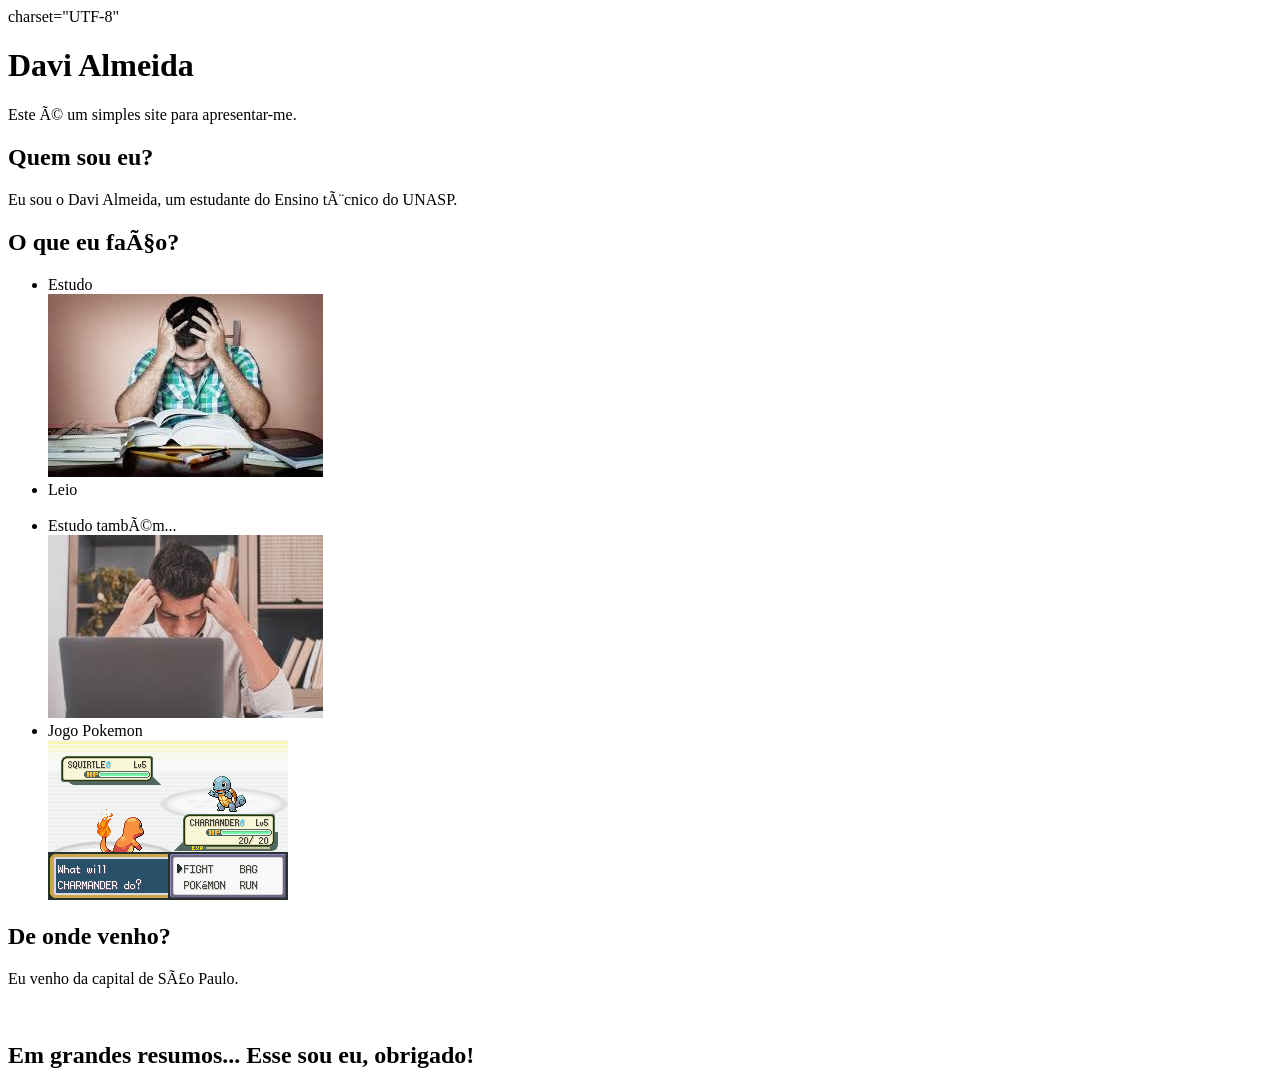
==== index.html @ 0ce0dba3 "iniciando av1" ====
<!DOCTYPE html>
<html lang="pt-BR"> <meta>charset="UTF-8"</html><meta>
<head>
<title>Davi Almeida.</title>
<link rel="stylesheet" href="Style HTML.css" />
</head>
<div> 
    <h1>Davi Almeida</h1>
<body>

    <p>Este é um simples site para apresentar-me.</p>

    <h2>Quem sou eu?</h2>
    <p>Eu sou o Davi Almeida, um estudante do Ensino tècnico do UNASP.</p>

    <h2>O que eu faço?</h2>
    <ul>
        <li>Estudo</li>
        <img src=[data-uri] alt="">
        <li>Leio</li>
<img src="https://encrypted-tbn0.gstatic.com/images?q=tbn:ANd9GcTJC_1T0tsanxrnUdXGusUP-GUEaaAGLBif6g&s" alt="">
        <li>Estudo também...</li>
<img src="[data-uri]" alt="">
        <li>Jogo Pokemon</li>
    <img src="[data-uri]" alt="">
    </ul>

    <h2>De onde venho?</h2>
    <p>Eu venho da capital de São Paulo.</p>
    <img src="https://i.guim.co.uk/img/media/44556f138b8054e7283b1740fc66c6b239c5d79a/96_282_6238_3744/master/6238.jpg?width=1200&quality=85&auto=format&fit=max&s=736c9baa80d8826767af374c488e235b" alt="">
<h2>Em grandes resumos... Esse sou eu, obrigado!</h2>
</div>
</style>

</body>
</html>
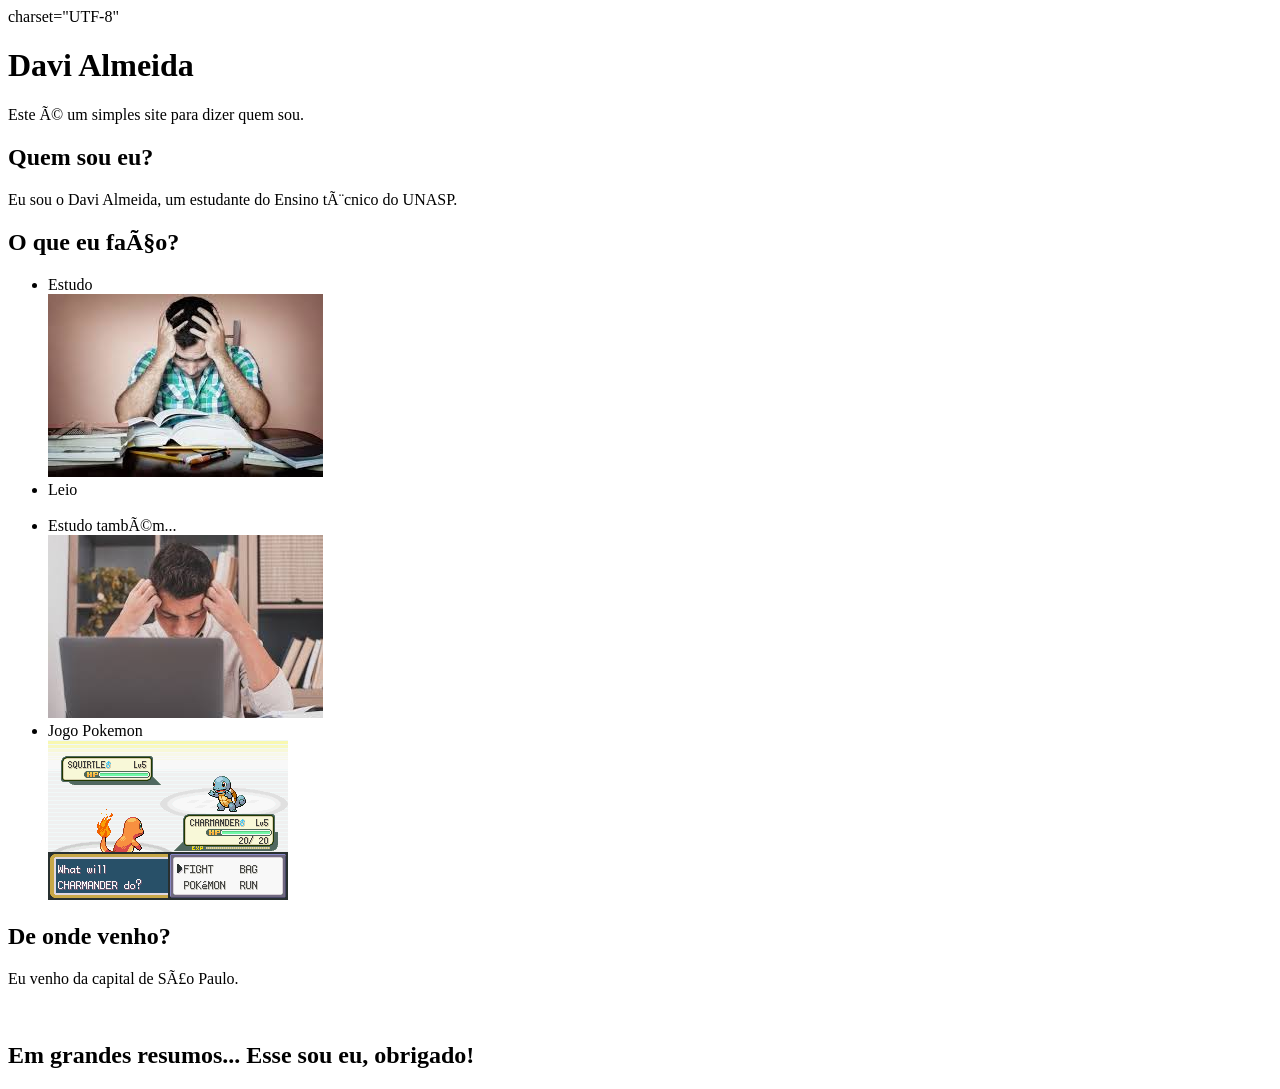
==== commit 29676519: "Davi" ====
--- a/index.html
+++ b/index.html
@@ -2,25 +2,26 @@
 <html lang="pt-BR"> <meta>charset="UTF-8"</html><meta>
 <head>
 <title>Davi Almeida.</title>
-<link rel="stylesheet" href="Style HTML.css" />
+<link rel="stylesheet" href="styles.css">
 </head>
-<div> 
+ <div class="apresentação"> 
     <h1>Davi Almeida</h1>
 <body>
-
-    <p>Este é um simples site para apresentar-me.</p>
-
+    <p>Este é um simples site para dizer quem sou.</p>
+ </div>
+ <div class="pergunta 1">
     <h2>Quem sou eu?</h2>
     <p>Eu sou o Davi Almeida, um estudante do Ensino tècnico do UNASP.</p>
-
+ </div>
+ <div class="pergunta 2">
     <h2>O que eu faço?</h2>
     <ul>
         <li>Estudo</li>
         <img src=[data-uri] alt="">
         <li>Leio</li>
-<img src="https://encrypted-tbn0.gstatic.com/images?q=tbn:ANd9GcTJC_1T0tsanxrnUdXGusUP-GUEaaAGLBif6g&s" alt="">
+    <img src="https://encrypted-tbn0.gstatic.com/images?q=tbn:ANd9GcTJC_1T0tsanxrnUdXGusUP-GUEaaAGLBif6g&s" alt="">
         <li>Estudo também...</li>
-<img src="[data-uri]" alt="">
+    <img src="[data-uri]" alt="">
         <li>Jogo Pokemon</li>
     <img src="[data-uri]" alt="">
     </ul>
@@ -28,7 +29,7 @@
     <h2>De onde venho?</h2>
     <p>Eu venho da capital de São Paulo.</p>
     <img src="https://i.guim.co.uk/img/media/44556f138b8054e7283b1740fc66c6b239c5d79a/96_282_6238_3744/master/6238.jpg?width=1200&quality=85&auto=format&fit=max&s=736c9baa80d8826767af374c488e235b" alt="">
-<h2>Em grandes resumos... Esse sou eu, obrigado!</h2>
+  <h2>Em grandes resumos... Esse sou eu, obrigado!</h2>
 </div>
 </style>
 
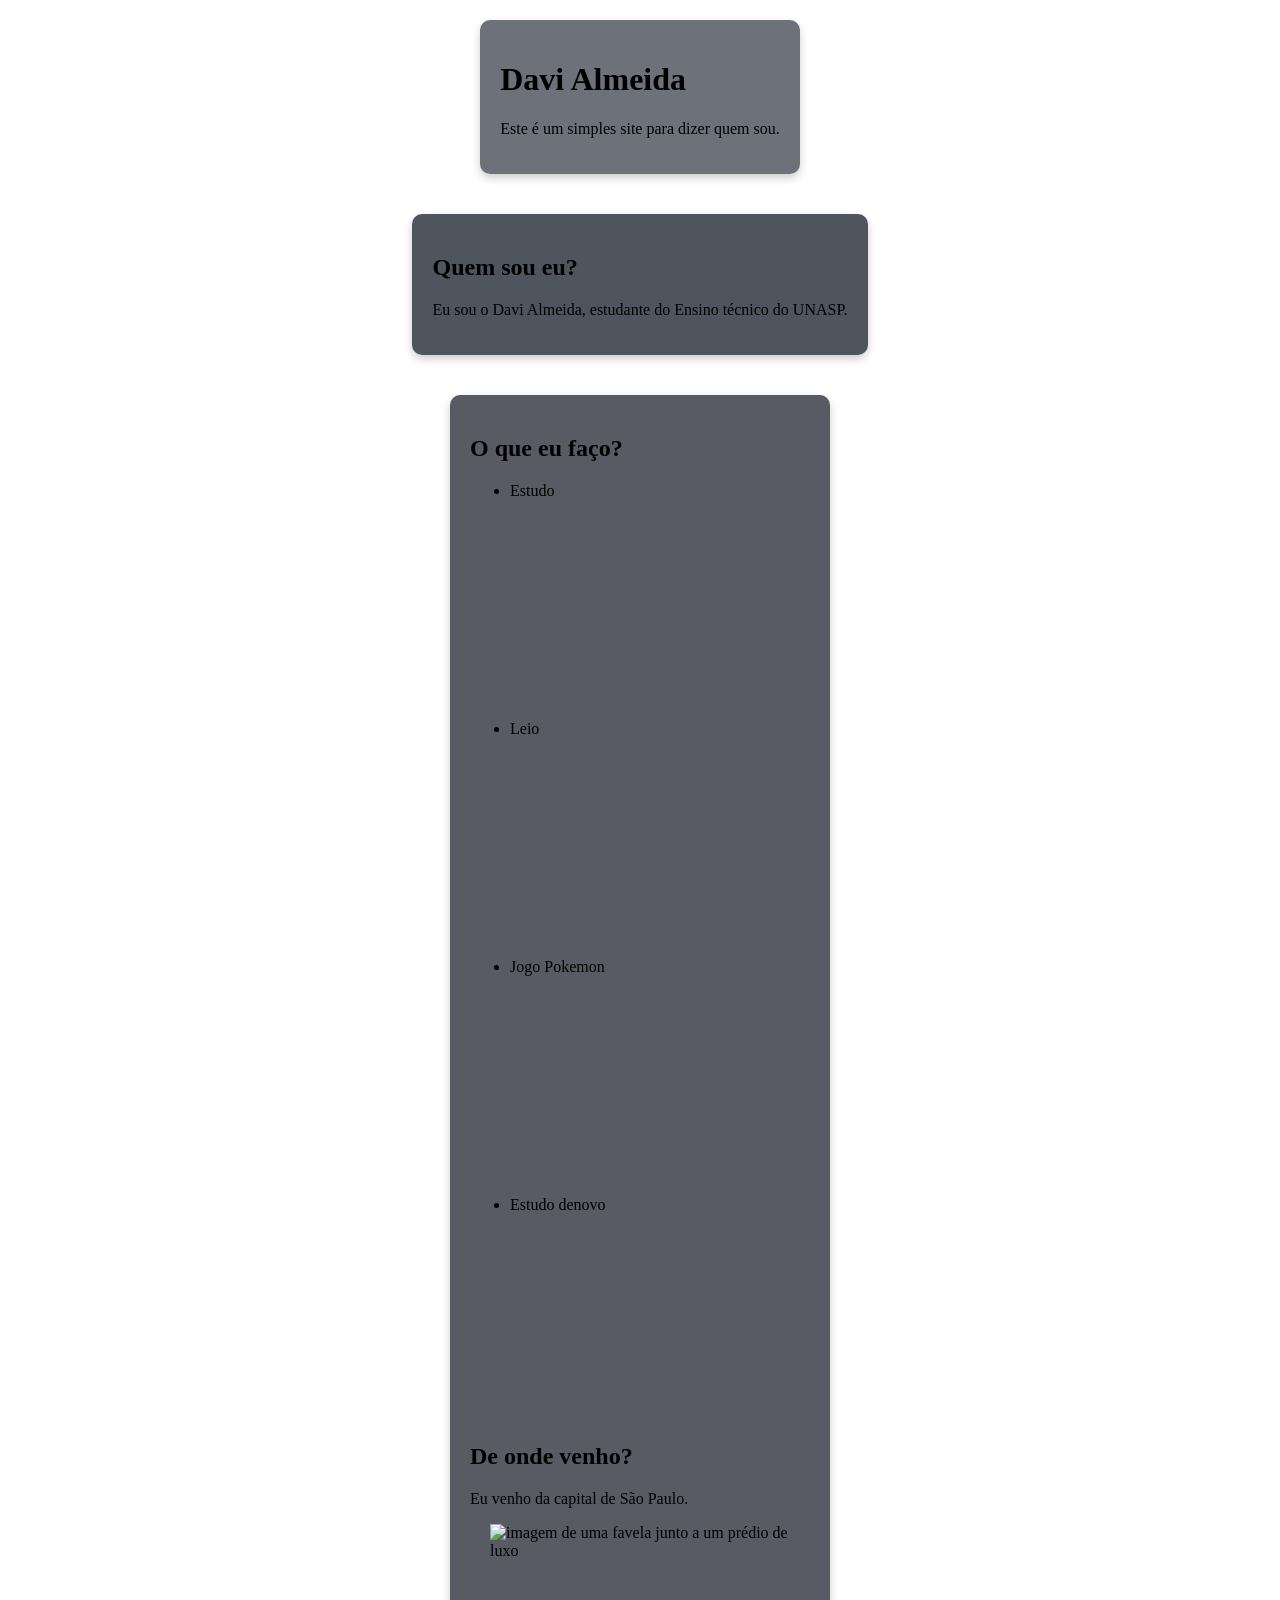
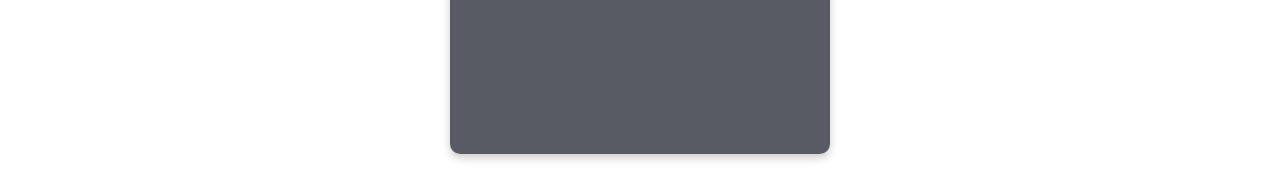
==== commit 334e8115: "Add files via upload" ====
--- a/index.html
+++ b/index.html
@@ -1,37 +1,37 @@
 <!DOCTYPE html>
-<html lang="pt-BR"> <meta>charset="UTF-8"</html><meta>
+<html lang="pt-BR">
 <head>
-<title>Davi Almeida.</title>
-<link rel="stylesheet" href="styles.css">
+    <meta charset="UTF-8">
+    <title>Davi Almeida</title>
+    <link rel="stylesheet" href="css/style.css">
 </head>
- <div class="apresentação"> 
+
+<body>
+
+<div class="apresentacao">
     <h1>Davi Almeida</h1>
-<body>
     <p>Este é um simples site para dizer quem sou.</p>
- </div>
- <div class="pergunta 1">
+</div>
+
+<div class="pergunta1">
     <h2>Quem sou eu?</h2>
-    <p>Eu sou o Davi Almeida, um estudante do Ensino tècnico do UNASP.</p>
- </div>
- <div class="pergunta 2">
+    <p>Eu sou o Davi Almeida, estudante do Ensino técnico do UNASP.</p>
+</div>
+
+<div class="pergunta2">
     <h2>O que eu faço?</h2>
+
     <ul>
-        <li>Estudo</li>
-        <img src=[data-uri] alt="">
-        <li>Leio</li>
-    <img src="https://encrypted-tbn0.gstatic.com/images?q=tbn:ANd9GcTJC_1T0tsanxrnUdXGusUP-GUEaaAGLBif6g&s" alt="">
-        <li>Estudo também...</li>
-    <img src="[data-uri]" alt="">
-        <li>Jogo Pokemon</li>
-    <img src="[data-uri]" alt="">
+        <li>Estudo <br><img src=https://encrypted-tbn0.gstatic.com/images?q=tbn:ANd9GcRCdKaTlbqTGCr44ptwYQmqJk-5gfqj-FTP1w&s alt="Rapaz frustrado estudando"></li>
+        <li>Leio <br><img src="https://img.freepik.com/fotos-premium/homem-arabe-sorridente-em-oculos-lendo-livro_116547-16675.jpg?semt=ais_hybrid&w=740&q=80" alt="Rapaz feliz lendo um livro"></li>
+        <li>Jogo Pokemon <br><img src="https://encrypted-tbn0.gstatic.com/images?q=tbn:ANd9GcRXT9NmVC0NKqmV_DXp_LqFy1CkGWj2D1GdNw&s" alt="Batalha pokemon"></li>   
+        <li>Estudo denovo <br><img src="https://st.depositphotos.com/1007963/4390/i/450/depositphotos_43902395-stock-photo-stressed-overworked-man-studying.jpg" alt="Rapaz frustrado estudando"></li>
     </ul>
-
     <h2>De onde venho?</h2>
     <p>Eu venho da capital de São Paulo.</p>
-    <img src="https://i.guim.co.uk/img/media/44556f138b8054e7283b1740fc66c6b239c5d79a/96_282_6238_3744/master/6238.jpg?width=1200&quality=85&auto=format&fit=max&s=736c9baa80d8826767af374c488e235b" alt="">
-  <h2>Em grandes resumos... Esse sou eu, obrigado!</h2>
+
+    <img src="https://i.guim.co.uk/img/media/44556f138b8054e7283b1740fc66c6b239c5d79a/96_282_6238_3744/master/6238.jpg?width=1200&quality=85&auto=format&fit=max&s=736c9baa80d8826767af374c488e235b" alt="imagem de uma favela junto a um prédio de luxo">
 </div>
-</style>
 
 </body>
-</html>+</html> 
--- a/css/style.css
+++ b/css/style.css
@@ -0,0 +1,59 @@
+body {
+    display: flex;
+    justify-content: center;
+    align-items: center;
+    flex-direction: column;
+    min-height: 100vh;
+    margin: 0;
+    background-image: url("https://cdn.unasp.br/unasp-colegio/2020/05/Fotos-Institucionais-20-scaled.jpg");
+    background-size: cover;
+    background-position: center;
+    background-repeat: no-repeat;
+    background-attachment: fixed;
+}
+img { 
+    width: 300px;
+    height: 200px;
+    object-fit: cover;
+    display: block;
+    margin: 10px auto;
+}
+.apresentacao {  
+    background-color: rgba(69, 76, 87, 0.788); /* fundo vermelho semitransparente */
+    padding: 20px;
+    border-radius: 10px;
+    box-shadow: 0 4px 8px rgba(0,0,0,0.2);
+}
+.pergunta1 { 
+    background-color: rgba(59, 66, 77, 0.897); /* fundo vermelho semitransparente */
+    padding: 20px;
+    border-radius: 10px;
+    box-shadow: 0 4px 8px rgba(0,0,0,0.2);
+}
+.pergunta2 { 
+    background-color: rgba(58, 61, 70, 0.842); /* fundo vermelho semitransparente */
+    padding: 20px;
+    border-radius: 10px;
+    box-shadow: 0 4px 8px rgba(0,0,0,0.2);
+}
+.apresentacao, .pergunta1, .pergunta2 {
+    margin: 20px auto;
+    padding: 20px;
+    max-width: 600px;
+}   
+.pergunta1:hover p,
+.pergunta2:hover p,
+.pergunta2:hover ul,
+.pergunta2:hover img {
+    opacity: 1;
+}
+.pergunta2 li img {
+    opacity: 0;
+    transform: scale(0.8);
+    transition: 0.3s;
+}
+
+.pergunta2 li:hover img {
+    opacity: 1;
+    transform: scale(1);
+}
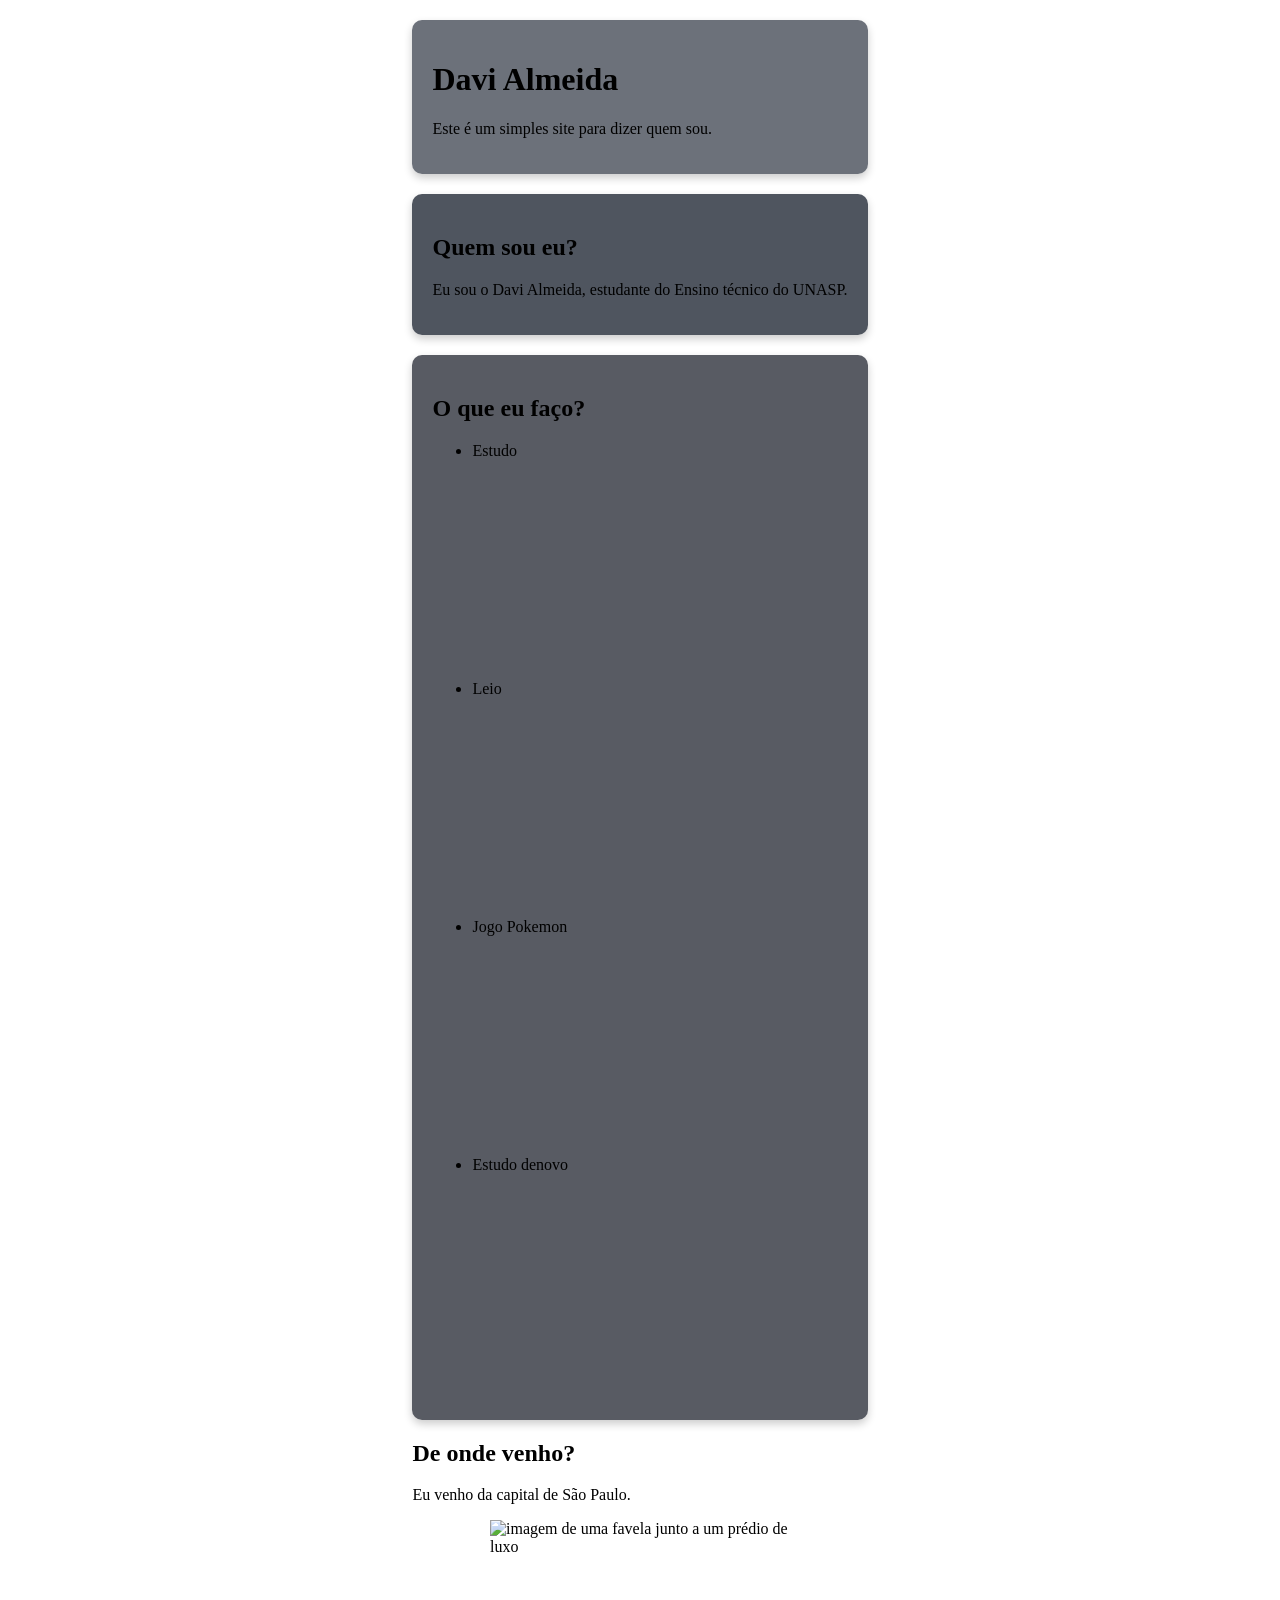
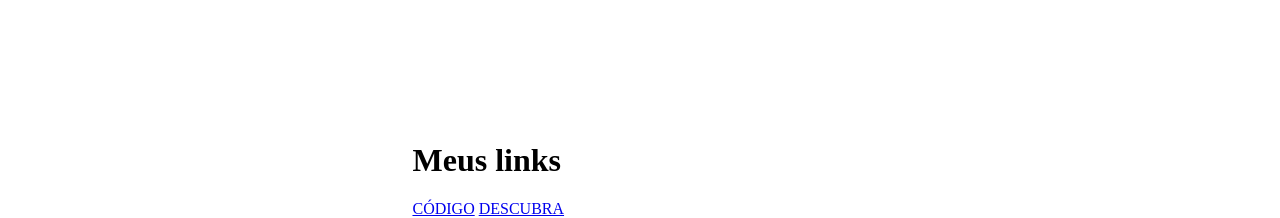
==== commit 2ea2c00a: "algumas mudanças nas DIVS" ====
--- a/index.html
+++ b/index.html
@@ -7,18 +7,19 @@
 </head>
 
 <body>
-
-<div class="apresentacao">
+<div class ="starwars">
+    <div class="textos">
+  <div class="apresentacao">
     <h1>Davi Almeida</h1>
     <p>Este é um simples site para dizer quem sou.</p>
-</div>
+  </div>
 
-<div class="pergunta1">
+  <div class="pergunta1">
     <h2>Quem sou eu?</h2>
     <p>Eu sou o Davi Almeida, estudante do Ensino técnico do UNASP.</p>
-</div>
+  </div>
 
-<div class="pergunta2">
+  <div class="pergunta2">
     <h2>O que eu faço?</h2>
 
     <ul>
@@ -27,11 +28,18 @@
         <li>Jogo Pokemon <br><img src="https://encrypted-tbn0.gstatic.com/images?q=tbn:ANd9GcRXT9NmVC0NKqmV_DXp_LqFy1CkGWj2D1GdNw&s" alt="Batalha pokemon"></li>   
         <li>Estudo denovo <br><img src="https://st.depositphotos.com/1007963/4390/i/450/depositphotos_43902395-stock-photo-stressed-overworked-man-studying.jpg" alt="Rapaz frustrado estudando"></li>
     </ul>
+   </div>
+   <div class="pergunta3">
     <h2>De onde venho?</h2>
     <p>Eu venho da capital de São Paulo.</p>
-
     <img src="https://i.guim.co.uk/img/media/44556f138b8054e7283b1740fc66c6b239c5d79a/96_282_6238_3744/master/6238.jpg?width=1200&quality=85&auto=format&fit=max&s=736c9baa80d8826767af374c488e235b" alt="imagem de uma favela junto a um prédio de luxo">
+   </div>
 </div>
-
+   <div class="botao">
+    <h1>Meus links</h1>
+    <a href="https://github.com/Davizdalm/Dev-Web-Davi-A.git" class="botao">CÓDIGO</a>
+    <a href="https://agendadopoder.com.br/wp-content/uploads/2022/01/08125955_lula_joia.jpg" class="botao">DESCUBRA</a>
+   </div>
+</div>
 </body>
-</html> +</html> 
